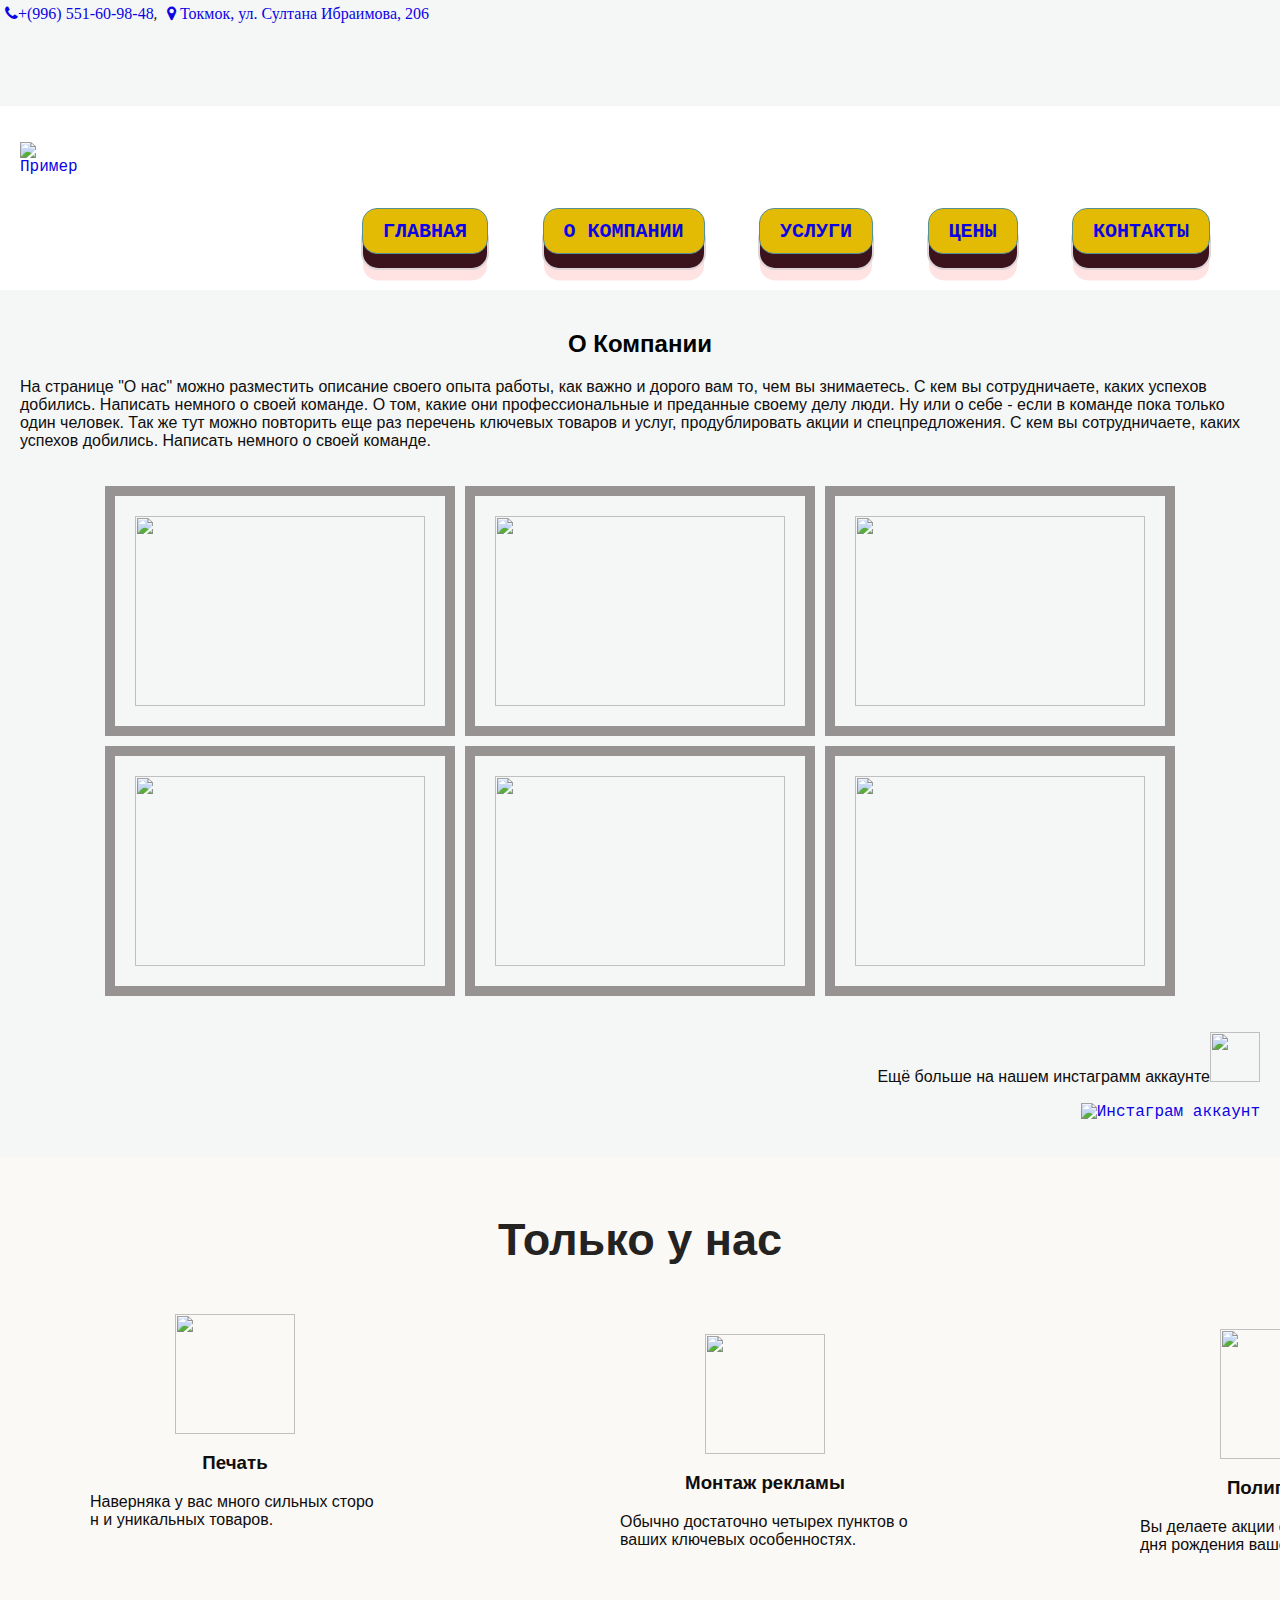
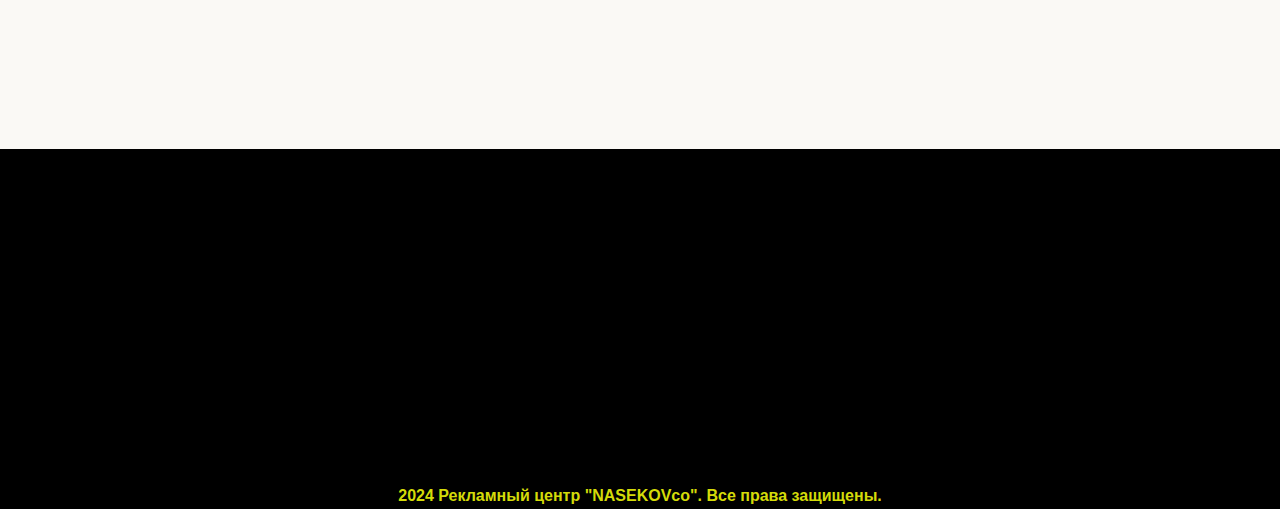
==== index1.html @ 8d01fe22 "Add files via upload" ====
<!DOCTYPE html>
<html lang="ru">
<head>
    <meta charset="UTF-8">
    <meta name="viewport" content="width=device-width, initial-scale=1.0">
    <title>О компании</title>
    <link rel="stylesheet" href="styles/styles.css">
    <link rel="stylesheet" href="styles/font-awesome/css/font-awesome.min.css">
    <meta name="viewport" content="width=device-width, initial-scale=1.0">
</head>
<body>
    <div class="shapka">
    <a href="tel:+996502192028"><i class="fa fa-phone" aria-hidden="true">+(996) 551-60-98-48</i></a>,&nbsp; 
    <a href="https://go.2gis.com/f3wsw" target="_blank"><i class="fa fa-map-marker" aria-hidden="true"> Токмок, ул. Султана Ибраимова, 206</i></a>
    <p class="otstup">
    <a href="https://www.instagram.com/gruzoperevozka.tokmok/" target="_blank"><i class="fa fa-instagram" aria-hidden="true"></i></a>  
    <a href="#"><i class="fa fa-telegram" aria-hidden="true"></i></a>
    <a href="https://wa.me/996502192021?text=Здравствуйте, хочу заказать рекламный баннер от NASEKOVco!!!" target="_blank"><i class="fa fa-whatsapp" aria-hidden="true"></i></a>
    <a href="#"><i class="fa fa-facebook" aria-hidden="true"></i></a></p>
    </div>
    <div class="konkretno">
        <ul>
<p class="ert"><a href="C:\Users\user\Desktop\NasecovCo\рекламный центр.html"><img src="C:\Users\user\Desktop\NasecovCo\img\logo.png" width="200"
    height="200" alt="Пример"></a>
  <li><button class="btn"><a href="C:\Users\user\Desktop\NasecovCo\рекламный центр.html">Главная</a></button></li>
            <li><button class="btn"><a href="C:\Users\user\Desktop\NasecovCo\ОКОМПАНИИ.html">О компании</a></button></li>
            <li><button class="btn"><a href="C:\Users\user\Desktop\NasecovCo\УСЛУГИ.html">Услуги</a></button></li>
            <li><button class="btn"><a href="C:\Users\user\Desktop\NasecovCo\Цены.html">Цены</a></button></li>
            <li><button class="btn"><a href="C:\Users\user\Desktop\NasecovCo\контакты.html">Контакты</a></button></li>
        </ul></p>
    </div>
    <div class="razmer1">
        <h2>О Компании</h2>
        <p>На странице "О нас" можно разместить описание своего опыта работы, как важно и дорого вам то, чем вы знимаетесь. С кем вы сотрудничаете, каких успехов добились.

            Написать немного о своей команде. О том, какие они профессиональные и преданные своему делу люди. Ну или о себе - если в команде пока только один человек.
            
            Так же тут можно повторить еще раз перечень ключевых товаров и услуг, продублировать акции и спецпредложения.
             С кем вы сотрудничаете, каких успехов добились.
            Написать немного о своей команде.</p>
            <div class="img-container">
                <div class="img1">
                    <img src="C:\Users\user\Desktop\NasecovCo\img\1.jpg" alt="">
                </div>  
                <div class="img1">
                    <img src="C:\Users\user\Desktop\NasecovCo\img\2.jpg" alt="">
                </div>
                <div class="img1">
                    <img src="C:\Users\user\Desktop\NasecovCo\img\3.jpg" alt="">
                </div>
                <div class="img1">
                    <img src="C:\Users\user\Desktop\NasecovCo\img\4.jpg" alt="">
                </div>
                <div class="img1">
                    <img src="C:\Users\user\Desktop\NasecovCo\img\5.jpg" alt="">
                </div>
                <div class="img1">
                    <img src="C:\Users\user\Desktop\NasecovCo\img\6.jpg" alt="">
                </div> 
            </div>
            <div class="pop-up">
<span>&times;</span>
<img src="C:\Users\user\Desktop\NasecovCo\img\1.jpg" alt="">
            </div>
            <p align="right">Ещё больше на нашем инстаграмм аккаунте<img src="C:\Users\user\Desktop\NasecovCo\img\стрелка.png" width="50"
                height="50"></p> 
           <p align="right" ><a href="https://www.instagram.com/gruzoperevozka.tokmok/" target="_blank"> <img src="C:\Users\user\Desktop\NasecovCo\img\free-icon-instagram-2111463.png"  width="80"
                height="80" alt="Инстаграм аккаунт"></a></p> 
    </div>
    <div class="tolkounas">
        <h2 class="center">Только у нас</h2>
        <div class="e"><img src="C:\Users\user\Desktop\NasecovCo\img\Рисунок1.png" width="120" height="120" class="divcenter"/><h3 align="center">Печать</h3></a><p>Наверняка у вас много сильных сторон и уникальных товаров.</p></div>
        <div class="f"><img src="C:\Users\user\Desktop\NasecovCo\img\zIeduMux.png" width="120" height="120" class="divcenter"/><h3 align="center">Монтаж рекламы</h3></a><p>Обычно достаточно четырех пунктов о ваших ключевых особенностях.</p></div>
        <div class="g"><img src="C:\Users\user\Desktop\NasecovCo\img\Рисунок2.png" width="130" height="130" class="divcenter"/><h3 align="center">Полиграфия</h3></a><p>Вы делаете акции со скидками в честь дня рождения вашего клиента?</p></div>
    </div>
    <div class="podval">
        <iframe src="https://www.google.com/maps/embed?pb=!1m18!1m12!1m3!1d2924.9199568381487!2d75.29145747599688!3d42.85342327115136!2m3!1f0!2f0!3f0!3m2!1i1024!2i768!4f13.1!3m3!1m2!1s0x389c0a61e71d7cc7%3A0x8939d8930bde4ce1!2zMjA2INGD0LvQuNGG0LAg0KHRg9C70YLQsNC90LAg0JjQsdGA0LDQuNC80L7QstCwLCDQotC-0LrQvNC-0Lo!5e0!3m2!1sru!2skg!4v1716620592812!5m2!1sru!2skg" width="1150" height="250" style="border:0;" allowfullscreen="" loading="lazy" referrerpolicy="no-referrer-when-downgrade"></iframe>
        <br><br><br><br>
        <b> 2024 Рекламный центр "NASEKOVco". Все права защищены.</b>
    </div>
   <script>
    document.querySelectorAll('.img-container img').forEach(img =>{
        img.onclick = () => {
            document.querySelector('.pop-up').style.display = 'block';
            document.querySelector('.pop-up img').src = img.getAttribute('src');
        }
    });
    document.querySelector('.pop-up span').onclick = () => {
        document.querySelector('.pop-up').style.display = 'none';    
    }
   </script> 
</body>
</html>
---- styles/styles.css ----
body {
    font-family: Arial, sans-serif;
    margin: 0;
    padding: 0;
    max-width: 1600px;
}
.blog{
    background: url("../img/6.jpg") no-repeat; 
    text-align: left;
    padding: 150px;
}
.icon-button {
    background-image: url("../NasecovCo/icon.svg");
    background-size: 90px 97px;
  }
  .tolkounas {
    background-color: rgb(250, 249, 245);
  }
  .tolkounas1 {
    height: 500px;
    background-image: url("../img/b16a81ed8a61214830260453026a7541.jpg");
  }
.center {
  color: #252222;
    text-align: center;
    font-size: 45px;
}
.spisok{
  background-color: rgb(255, 243, 205);
}
.cvet {
  background-color: rgb(255, 255, 255);
}
.super{
  color: #ffffff;
  font-size: 30px;
}
.razmer {
  background-color: rgb(255, 255, 255);
}

.raspol{
  position: relative; 
  left: 50px;
  margin-top: -420px;
  
}
div {
    color: rgb(16, 13, 13);
    padding: 20px;
}

div ul {
    list-style-type: none;
    padding: 0;
    text-align: right;
}

div ul li {
    display: inline;
    margin-right: 50px;
}

section {
    background-color: blanchedalmond;
    padding: 50px;
}

.podval {
    background-color: rgb(0, 0, 0);
    color: rgb(212, 219, 9);
    text-align: center;
    padding: 30px;
    height: 300px;
}

h2 {
    text-align: center;
    color: black;
}

.img {
    width: 400px;
}

.ert 
    {
        font-size: -20px;
        font-family: "Samo-Sans";
        margin-right: 1200px;
        height: 50px;
    }
    
.shapka {
    background-color: rgb(245, 247, 247);
    padding: 5px;
    text-align: left;
    font-style: italic;
   color: rgb(8, 4, 4);
   max-width: 1600px;
}
  
  button {
    position: relative;
    display: inline-block;
    cursor: pointer;
    outline: none;
    border: 0;
    vertical-align: middle;
    text-decoration: none;
    font-size: inherit;
    font-family: inherit;
  }
  button.btn {
    font-weight: 700;
    color: #382b22;
    text-transform: uppercase;
    padding: 0.50em 1em;
    background: #e4bb04;
    border: 1px solid #569196;
    border-radius: 0.75em;
    transition: transform 0.15s;
    transform-style: preserve-3d;
  }
  button.btn::before {
    position: absolute;
    content: "";
    width: 100%;
    height: 100%;
    top: 0;
    left: 0;
    right: 0;
    bottom: 0;
    background: #3a131d;
    border-radius: inherit;
    box-shadow: 0 0 0 2px #dcd4d7, 0 0.625em 0 0 #ffe3e2;
    transform: translate3d(0, 0.75em, -1em);
    transition: transform 0.15s, box-shadow 0.15s;
  }
  
  button.btn:hover {
    background: #ffe9e9;
    transform: translate(0, 0.25em);
  }
  button.btn:hover::before {
    box-shadow: 0 0 0 2px #b18597, 0 0.5em 0 0 #ffe3e2;
    transform: translate3d(0, 0.5em, -1em);
  }
  button.btn:active {
    background: #ffe9e9;
    transform: translate(0em, 0.75em);
  }
  button.btn:active::before {
    box-shadow: 0 0 0 2px #b18597, 0 0 #be0e08;
    transform: translate3d(0, 0, -1em);
  }
  a {
    text-decoration: none;
    font-family: 'Courier New', Courier, monospace;
    color: #0c04e4;
  }

   .image-center{
    display: block;
    margin: auto;
   }
   .otstup{
margin-left: 1400px;
margin-top: -15px;
   }
   .a{
    width: 290px;
    height: 380px;
    background-color: rgb(255, 255, 255);
    margin: 10px;
    box-shadow: 3px 2px 20px 2px #191919;
    overflow: hidden; 
    word-break: break-all;
   }
   .b {
    margin-left: 400px;
    margin-top: -428px;
    background-color: rgb(255, 255, 255);
    width: 290px;
    height: 380px;
    box-shadow: 3px 2px 20px 2px #000;
    overflow: hidden; 
    word-break: break-all;
    
    
   }
   .c {
    margin-left: 770px;
    margin-top: -420px;
    background-color: rgb(255, 255, 255);
    width: 290px;
    height: 380px;
    box-shadow: 3px 2px 20px 2px #000;
    overflow: hidden; 
    word-break: break-all;
   }
   .d {
    margin-left: 1150px;
    margin-top: -420px;
    background-color: rgb(255, 255, 255);
    width: 290px;
    height: 380px;
    box-shadow: 3px 2px 20px 2px #000;
    overflow: hidden; 
    word-break: break-all;
   }
   .a1 {
    width: 290px;
    height: 380px;

    margin: 10px;
    box-shadow: 3px 2px 2px 2px #000;
    overflow: hidden; 
    word-break: break-all;
   }
   .b1 {
    margin-left: 380px;
    margin-top: -428px;
    width: 290px;
    height: 380px;
    box-shadow: 3px 2px 2px 2px #000;
    overflow: hidden; 
    word-break: break-all;
    
    
   }
   .c1 {
    margin-left: 760px;
    margin-top: -420px;
    width: 290px;
    height: 380px;
    box-shadow: 3px 2px 2px 2px #000;
    overflow: hidden; 
    word-break: break-all;
   }
   .d1 {
    margin-left: 1120px;
    margin-top: -420px;
    width: 290px;
    height: 380px;
    box-shadow: 3px 2px 2px 2px #000;
    overflow: hidden; 
    word-break: break-all;
   }
   .a2{
    margin-left: 0px;
    width: 290px;
    height: 380px;
    overflow: hidden; 
   }
   .b2 {
    margin-left: 370px;
    margin-top: -350px;
    width: 290px;
    height: 380px;
   }
   .с2 {
    margin-left: 740px;
    margin-top: -420px;;
    width: 700px;
    height: 350px;
    box-shadow: 3px 2px 20px 2px #ece9e9;
   }
    li {
      list-style-type: square;
      color: #be0e08;font-size: 20px;
    }

   .e{
    margin-left: 50px;
    margin-top: -10px;
    width: 290px;
    height: 380px;
    overflow: hidden; 
    word-break: break-all;
   }
   .f{
    margin-left: 580px;
    margin-top: -400px;
    width: 290px;
    height: 380px;
    overflow: hidden; 
    word-break: break-all;
   }
   .g{
    margin-left: 1100px;
    margin-top: -425px;
    width: 290px;
    height: 380px;
    overflow: hidden; 
    word-break: break-all;
   }
   .divcenter {
    display: block;
    margin: auto;
   }
   .custom-btn {
    width: 130px;
    height: 40px;
    color: #d61414;
    border-radius: 5px;
    padding: 10px 25px;
    font-family: 'Lato', sans-serif;
    font-weight: 500;
    background: #10c00a;
    cursor: pointer;
    transition: all 0.3s ease;
    position: relative;
    display: inline-block;
     box-shadow:inset 2px 2px 2px 0px rgba(255,255,255,.5),
     7px 7px 20px 0px rgba(0,0,0,.1),
     4px 4px 5px 0px rgba(0,0,0,.1);
    outline: none;
  }
  .btn-9 {
    border: none;
    transition: all 0.3s ease;
    overflow: hidden;
  }
  .btn-9:after {
    position: absolute;
    content: " ";
    z-index: -1;
    top: 0;
    left: 0;
    width: 100%;
    height: 100%;
     background-color: #40f91f;
  background-image: linear-gradient(315deg, #3cf91f 0%, #fe4621 74%);
    transition: all 0.3s ease;
  }
  .btn-9:hover {
    background: transparent;
    box-shadow:  4px 4px 6px 0 rgba(255,255,255,.5),
                -4px -4px 6px 0 rgba(116, 125, 136, .2), 
      inset -4px -4px 6px 0 rgba(255,255,255,.5),
      inset 4px 4px 6px 0 rgba(116, 125, 136, .3);
    color: #fff;
  }
  .btn-9:hover:after {
    -webkit-transform: scale(2) rotate(180deg);
    transform: scale(2) rotate(180deg);
    box-shadow:  4px 4px 6px 0 rgba(255,255,255,.5),
                -4px -4px 6px 0 rgba(116, 125, 136, .2), 
      inset -4px -4px 6px 0 rgba(255,255,255,.5),
      inset 4px 4px 6px 0 rgba(116, 125, 136, .3);
  }
  .razmer1{
    background-color: rgb(244, 247, 246);
  }

  .razmer1 .img-container {
    display: flex;
    justify-content: center;
    align-items: center;
    flex-wrap: wrap;
    gap: 10px;
  }

  .razmer1 .img-container .img1 {
    width: 350px;
    height: 250px;
    border: 10px solid #989393;
    overflow: hidden;
    box-sizing: border-box;
  }
  .razmer1 .img-container .img1 
    img {
      width: 100%;
      height: 100%;
      object-fit: cover;
      cursor: pointer;
      transition: .5s;
    }
    .razmer1 .img-container .img1:hover img {
      transform: scale(1.1);
    }
  .razmer1 .pop-up {
    position: fixed;
    top: 0;
    left: 0;
    width: 100%;
    height: 100%;
    background: rgba(0,0,0,.8);
    display: none;
    }
    .razmer1 .pop-up img{
      position: absolute;
      top: 50%;
      left: 50%;
      transform: translate(-50%, -50%);
      border: 5px solid #fff;
      border-radius: 8px;
      width: 700px;
    }
    .razmer1 .pop-up span{
      position: fixed;
      top: 10px;
      right: 20px;
      width: 40px;
      height: 40px;
      background: #fff;
      font-size: 50px;
      font-weight: 900;
      text-align: center;
      line-height: 40px;
      border-radius: 50%;
      cursor: pointer;

    }
  .konkretno {
    background-color: rgb(255, 255, 255);
  }
  .seny {
    height: 500px;
    background-image: url("../img/баннер.jpg");
  }
  .seny1 {
    margin-left: 300px;
    margin-top: -105px;
    width: 590px;
    height: 225px;
    box-shadow: 3px 2px 20px 2px #c10d0d;
  }
  .nashi {
    margin-left: 1000px;
    margin-top: 100px;
  }
  table, td th {
    border: 0;
    border-collapse: collapse;
  }
  .rub{
    color: #3cf91f;
  }
  .kontakty {
    height: 500px;
    background-image: url("../img/2.jpg");
    background-repeat: no-repeat;
  }

  .divijok {
    margin-left: 650px;
    margin-top: -200px;
  }

  .uvel{
    color: #000;
    font-size: 30px;
  }
  .ayba{
    margin-right: -15px;
    margin-top: 50px;
  }
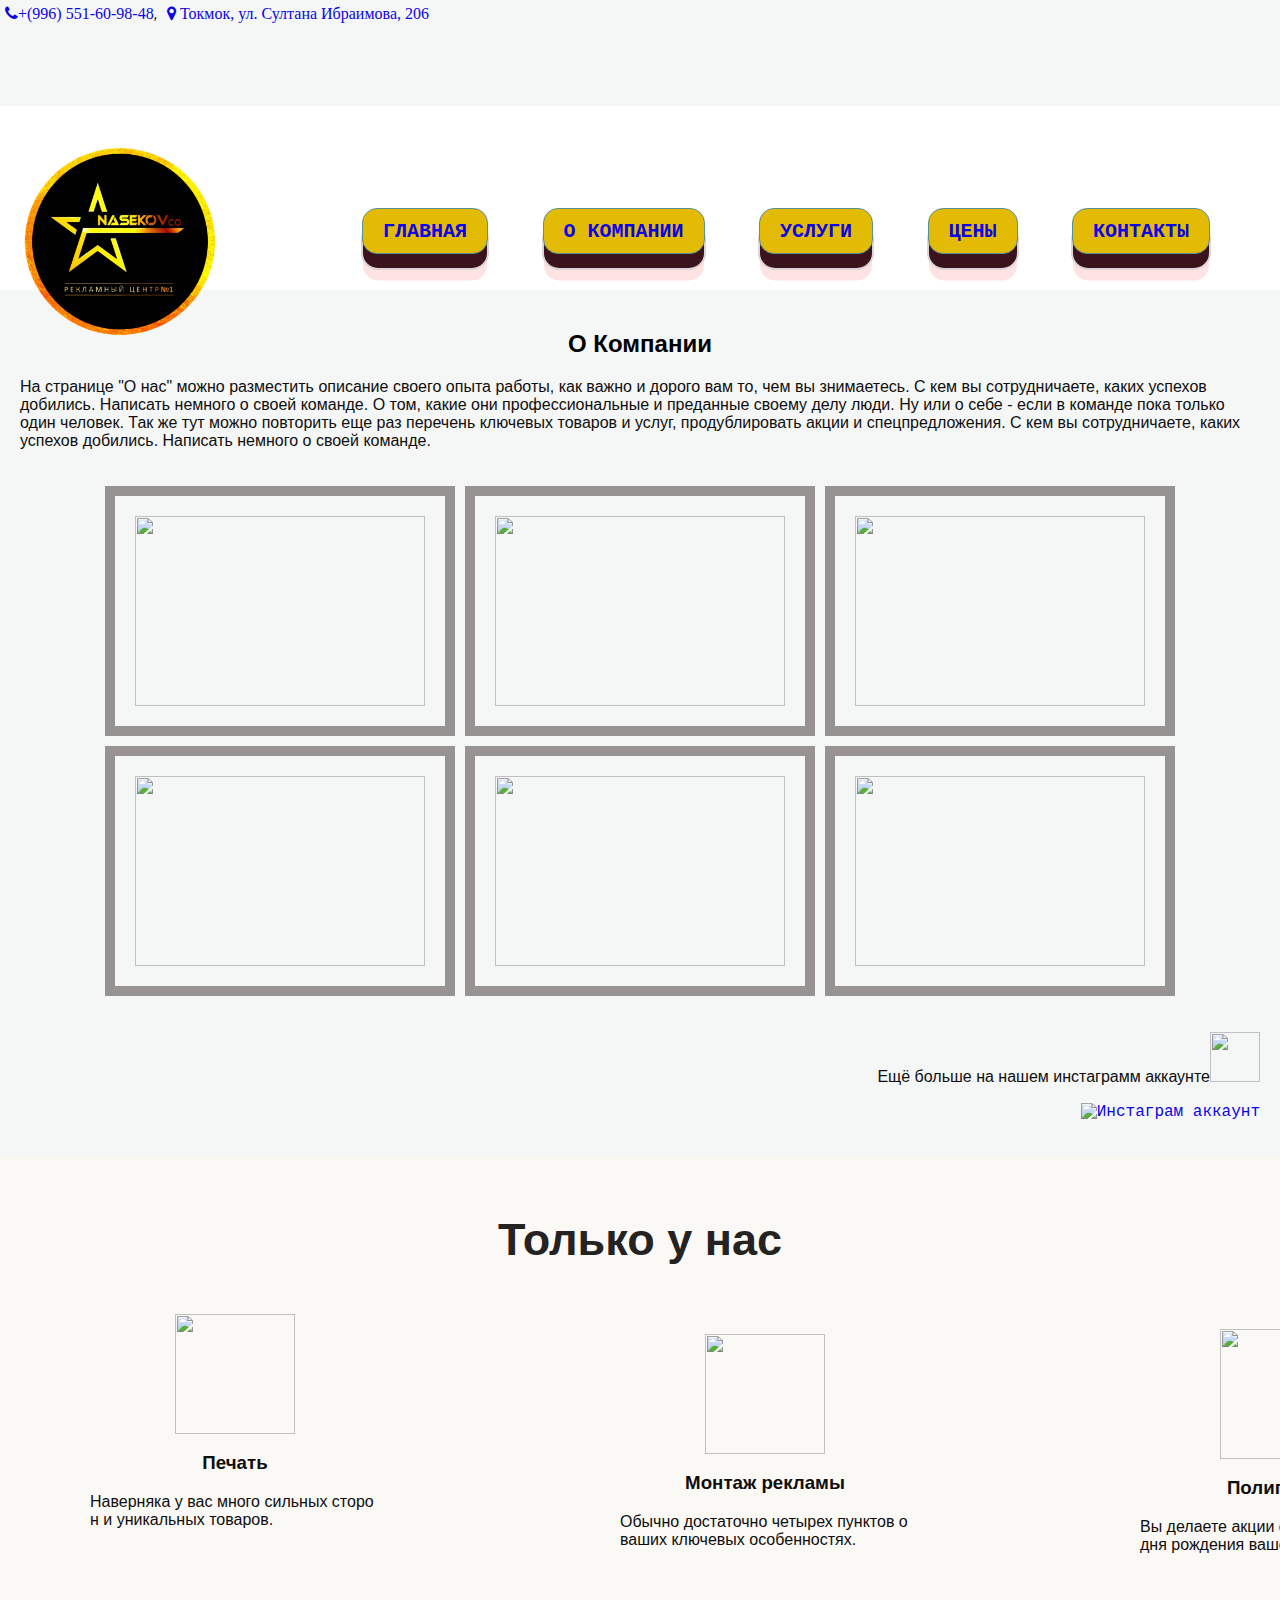
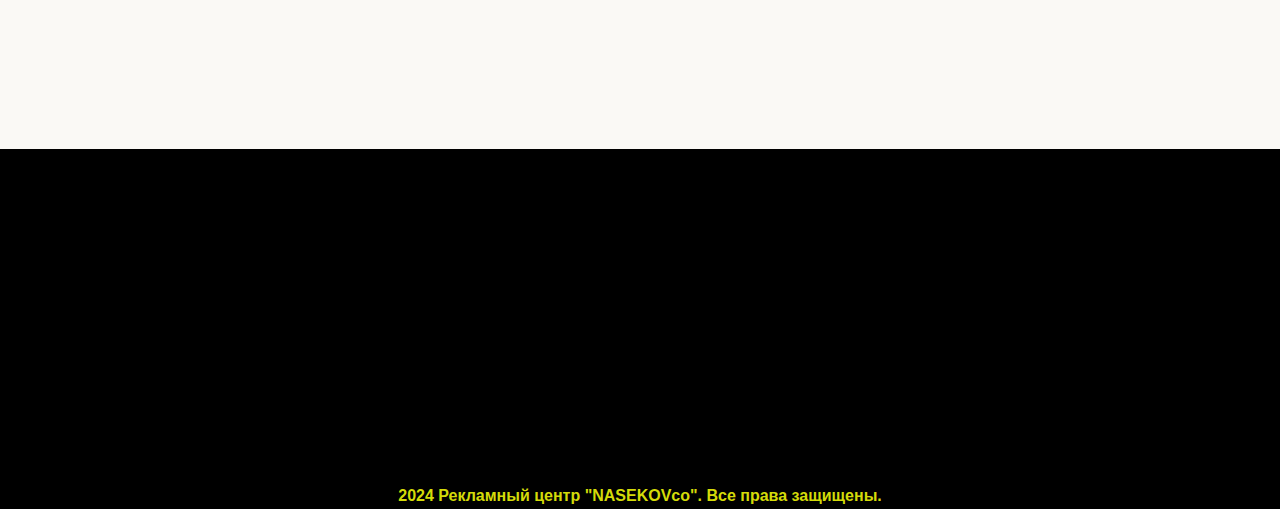
==== commit c5758105: "Update index1.html" ====
--- a/index1.html
+++ b/index1.html
@@ -20,9 +20,9 @@
     </div>
     <div class="konkretno">
         <ul>
-<p class="ert"><a href="C:\Users\user\Desktop\NasecovCo\рекламный центр.html"><img src="C:\Users\user\Desktop\NasecovCo\img\logo.png" width="200"
+<p class="ert"><a href="index.html"><img src="img/logo.png" width="200"
     height="200" alt="Пример"></a>
-  <li><button class="btn"><a href="C:\Users\user\Desktop\NasecovCo\рекламный центр.html">Главная</a></button></li>
+  <li><button class="btn"><a href="index.html">Главная</a></button></li>
             <li><button class="btn"><a href="C:\Users\user\Desktop\NasecovCo\ОКОМПАНИИ.html">О компании</a></button></li>
             <li><button class="btn"><a href="C:\Users\user\Desktop\NasecovCo\УСЛУГИ.html">Услуги</a></button></li>
             <li><button class="btn"><a href="C:\Users\user\Desktop\NasecovCo\Цены.html">Цены</a></button></li>
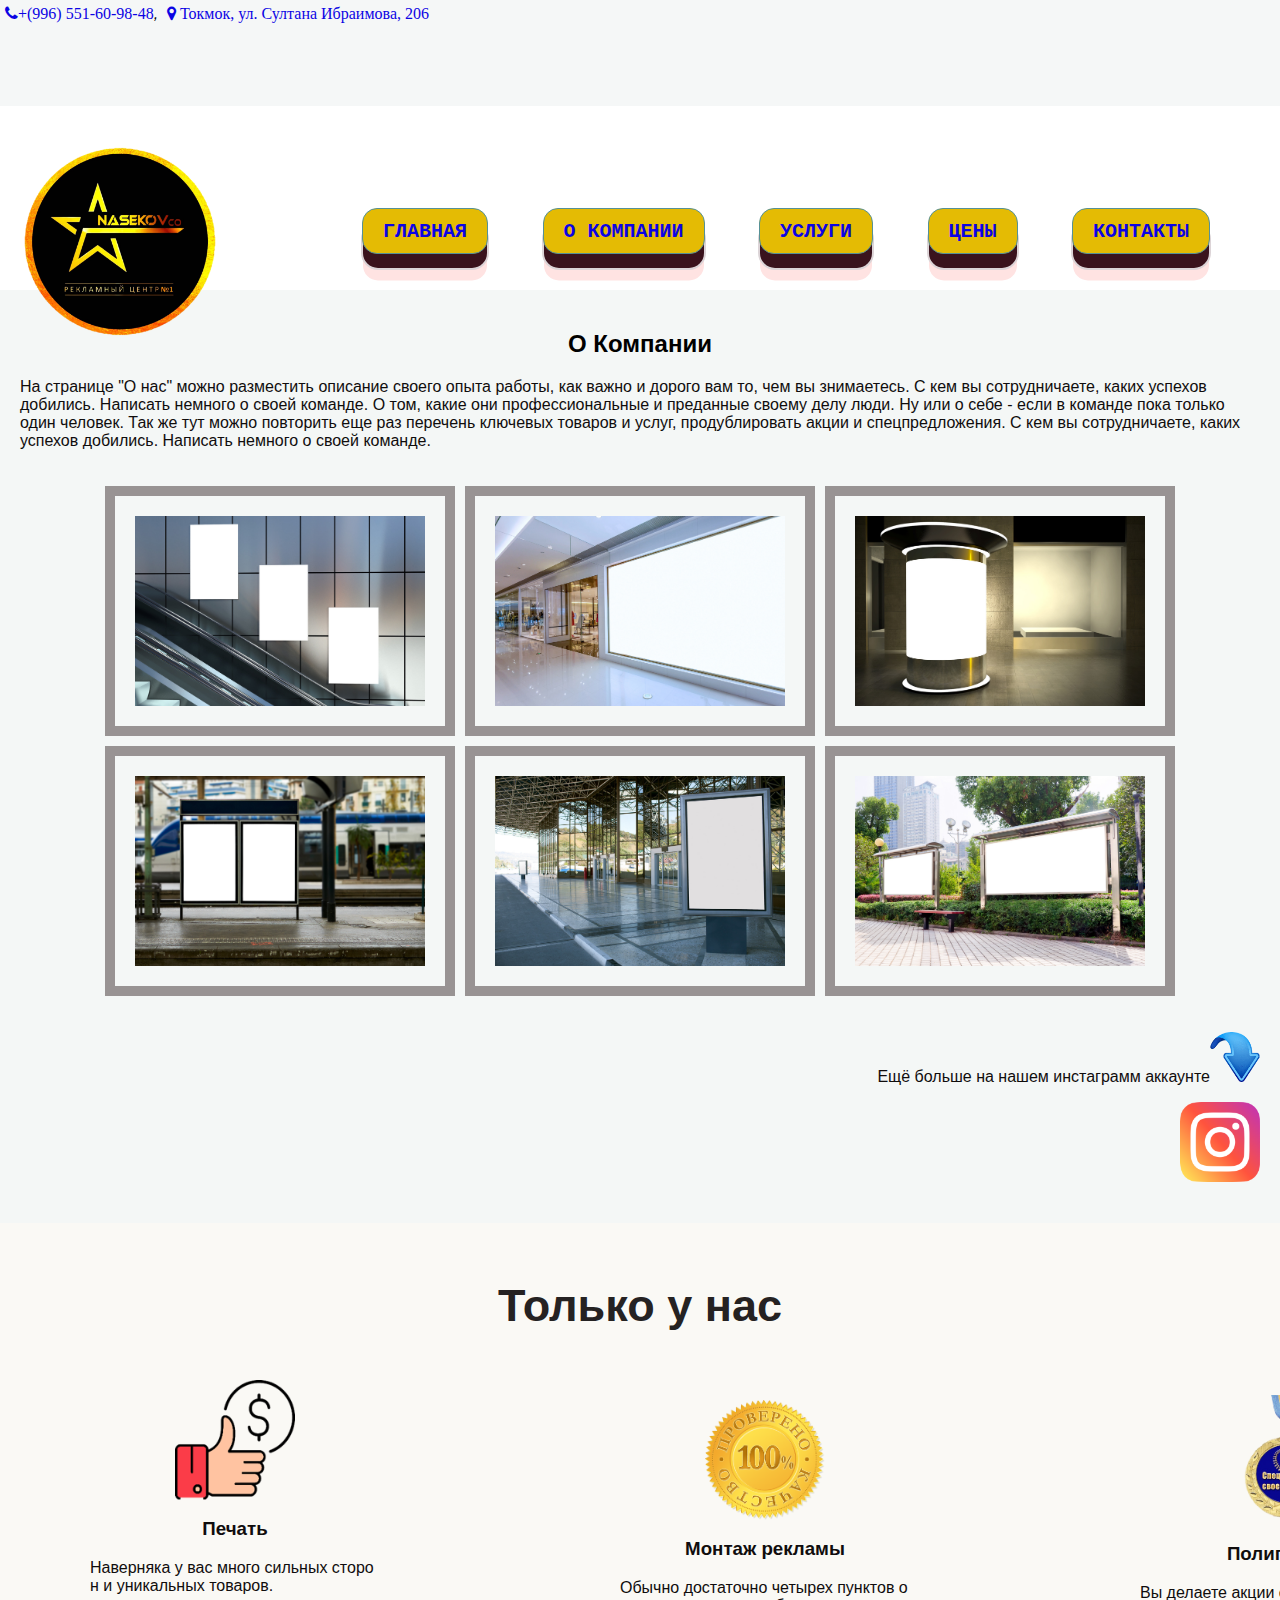
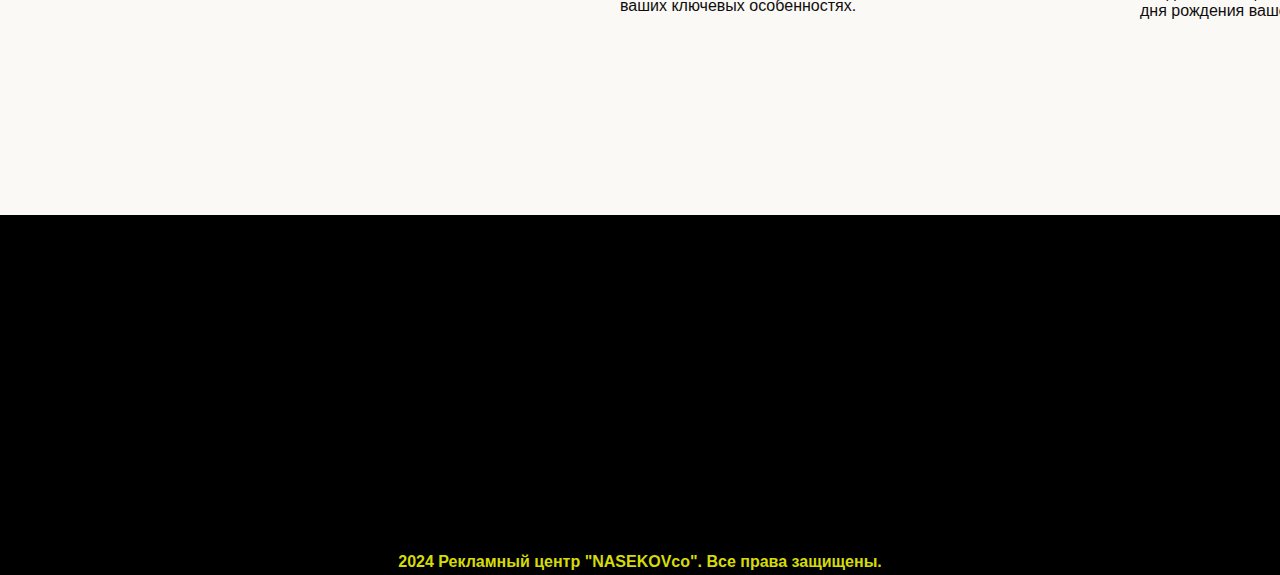
==== commit 90113e0b: "Update index1.html" ====
--- a/index1.html
+++ b/index1.html
@@ -23,10 +23,10 @@
 <p class="ert"><a href="index.html"><img src="img/logo.png" width="200"
     height="200" alt="Пример"></a>
   <li><button class="btn"><a href="index.html">Главная</a></button></li>
-            <li><button class="btn"><a href="C:\Users\user\Desktop\NasecovCo\ОКОМПАНИИ.html">О компании</a></button></li>
-            <li><button class="btn"><a href="C:\Users\user\Desktop\NasecovCo\УСЛУГИ.html">Услуги</a></button></li>
-            <li><button class="btn"><a href="C:\Users\user\Desktop\NasecovCo\Цены.html">Цены</a></button></li>
-            <li><button class="btn"><a href="C:\Users\user\Desktop\NasecovCo\контакты.html">Контакты</a></button></li>
+            <li><button class="btn"><a href="index1.html">О компании</a></button></li>
+            <li><button class="btn"><a href="index2.html">Услуги</a></button></li>
+            <li><button class="btn"><a href="index3.html">Цены</a></button></li>
+            <li><button class="btn"><a href="index4.html">Контакты</a></button></li>
         </ul></p>
     </div>
     <div class="razmer1">
@@ -40,38 +40,38 @@
             Написать немного о своей команде.</p>
             <div class="img-container">
                 <div class="img1">
-                    <img src="C:\Users\user\Desktop\NasecovCo\img\1.jpg" alt="">
+                    <img src="img/1.jpg" alt="">
                 </div>  
                 <div class="img1">
-                    <img src="C:\Users\user\Desktop\NasecovCo\img\2.jpg" alt="">
+                    <img src="img/2.jpg" alt="">
                 </div>
                 <div class="img1">
-                    <img src="C:\Users\user\Desktop\NasecovCo\img\3.jpg" alt="">
+                    <img src="img/3.jpg" alt="">
                 </div>
                 <div class="img1">
-                    <img src="C:\Users\user\Desktop\NasecovCo\img\4.jpg" alt="">
+                    <img src="img/4.jpg" alt="">
                 </div>
                 <div class="img1">
-                    <img src="C:\Users\user\Desktop\NasecovCo\img\5.jpg" alt="">
+                    <img src="img/5.jpg" alt="">
                 </div>
                 <div class="img1">
-                    <img src="C:\Users\user\Desktop\NasecovCo\img\6.jpg" alt="">
+                    <img src="img/6.jpg" alt="">
                 </div> 
             </div>
             <div class="pop-up">
 <span>&times;</span>
-<img src="C:\Users\user\Desktop\NasecovCo\img\1.jpg" alt="">
+<img src="img/1.jpg" alt="">
             </div>
-            <p align="right">Ещё больше на нашем инстаграмм аккаунте<img src="C:\Users\user\Desktop\NasecovCo\img\стрелка.png" width="50"
+            <p align="right">Ещё больше на нашем инстаграмм аккаунте<img src="img/стрелка.png" width="50"
                 height="50"></p> 
-           <p align="right" ><a href="https://www.instagram.com/gruzoperevozka.tokmok/" target="_blank"> <img src="C:\Users\user\Desktop\NasecovCo\img\free-icon-instagram-2111463.png"  width="80"
+           <p align="right" ><a href="https://www.instagram.com/gruzoperevozka.tokmok/" target="_blank"> <img src="img/free-icon-instagram-2111463.png"  width="80"
                 height="80" alt="Инстаграм аккаунт"></a></p> 
     </div>
     <div class="tolkounas">
         <h2 class="center">Только у нас</h2>
-        <div class="e"><img src="C:\Users\user\Desktop\NasecovCo\img\Рисунок1.png" width="120" height="120" class="divcenter"/><h3 align="center">Печать</h3></a><p>Наверняка у вас много сильных сторон и уникальных товаров.</p></div>
-        <div class="f"><img src="C:\Users\user\Desktop\NasecovCo\img\zIeduMux.png" width="120" height="120" class="divcenter"/><h3 align="center">Монтаж рекламы</h3></a><p>Обычно достаточно четырех пунктов о ваших ключевых особенностях.</p></div>
-        <div class="g"><img src="C:\Users\user\Desktop\NasecovCo\img\Рисунок2.png" width="130" height="130" class="divcenter"/><h3 align="center">Полиграфия</h3></a><p>Вы делаете акции со скидками в честь дня рождения вашего клиента?</p></div>
+        <div class="e"><img src="img/Рисунок1.png" width="120" height="120" class="divcenter"/><h3 align="center">Печать</h3></a><p>Наверняка у вас много сильных сторон и уникальных товаров.</p></div>
+        <div class="f"><img src="img/zIeduMux.png" width="120" height="120" class="divcenter"/><h3 align="center">Монтаж рекламы</h3></a><p>Обычно достаточно четырех пунктов о ваших ключевых особенностях.</p></div>
+        <div class="g"><img src="img/Рисунок2.png" width="130" height="130" class="divcenter"/><h3 align="center">Полиграфия</h3></a><p>Вы делаете акции со скидками в честь дня рождения вашего клиента?</p></div>
     </div>
     <div class="podval">
         <iframe src="https://www.google.com/maps/embed?pb=!1m18!1m12!1m3!1d2924.9199568381487!2d75.29145747599688!3d42.85342327115136!2m3!1f0!2f0!3f0!3m2!1i1024!2i768!4f13.1!3m3!1m2!1s0x389c0a61e71d7cc7%3A0x8939d8930bde4ce1!2zMjA2INGD0LvQuNGG0LAg0KHRg9C70YLQsNC90LAg0JjQsdGA0LDQuNC80L7QstCwLCDQotC-0LrQvNC-0Lo!5e0!3m2!1sru!2skg!4v1716620592812!5m2!1sru!2skg" width="1150" height="250" style="border:0;" allowfullscreen="" loading="lazy" referrerpolicy="no-referrer-when-downgrade"></iframe>
